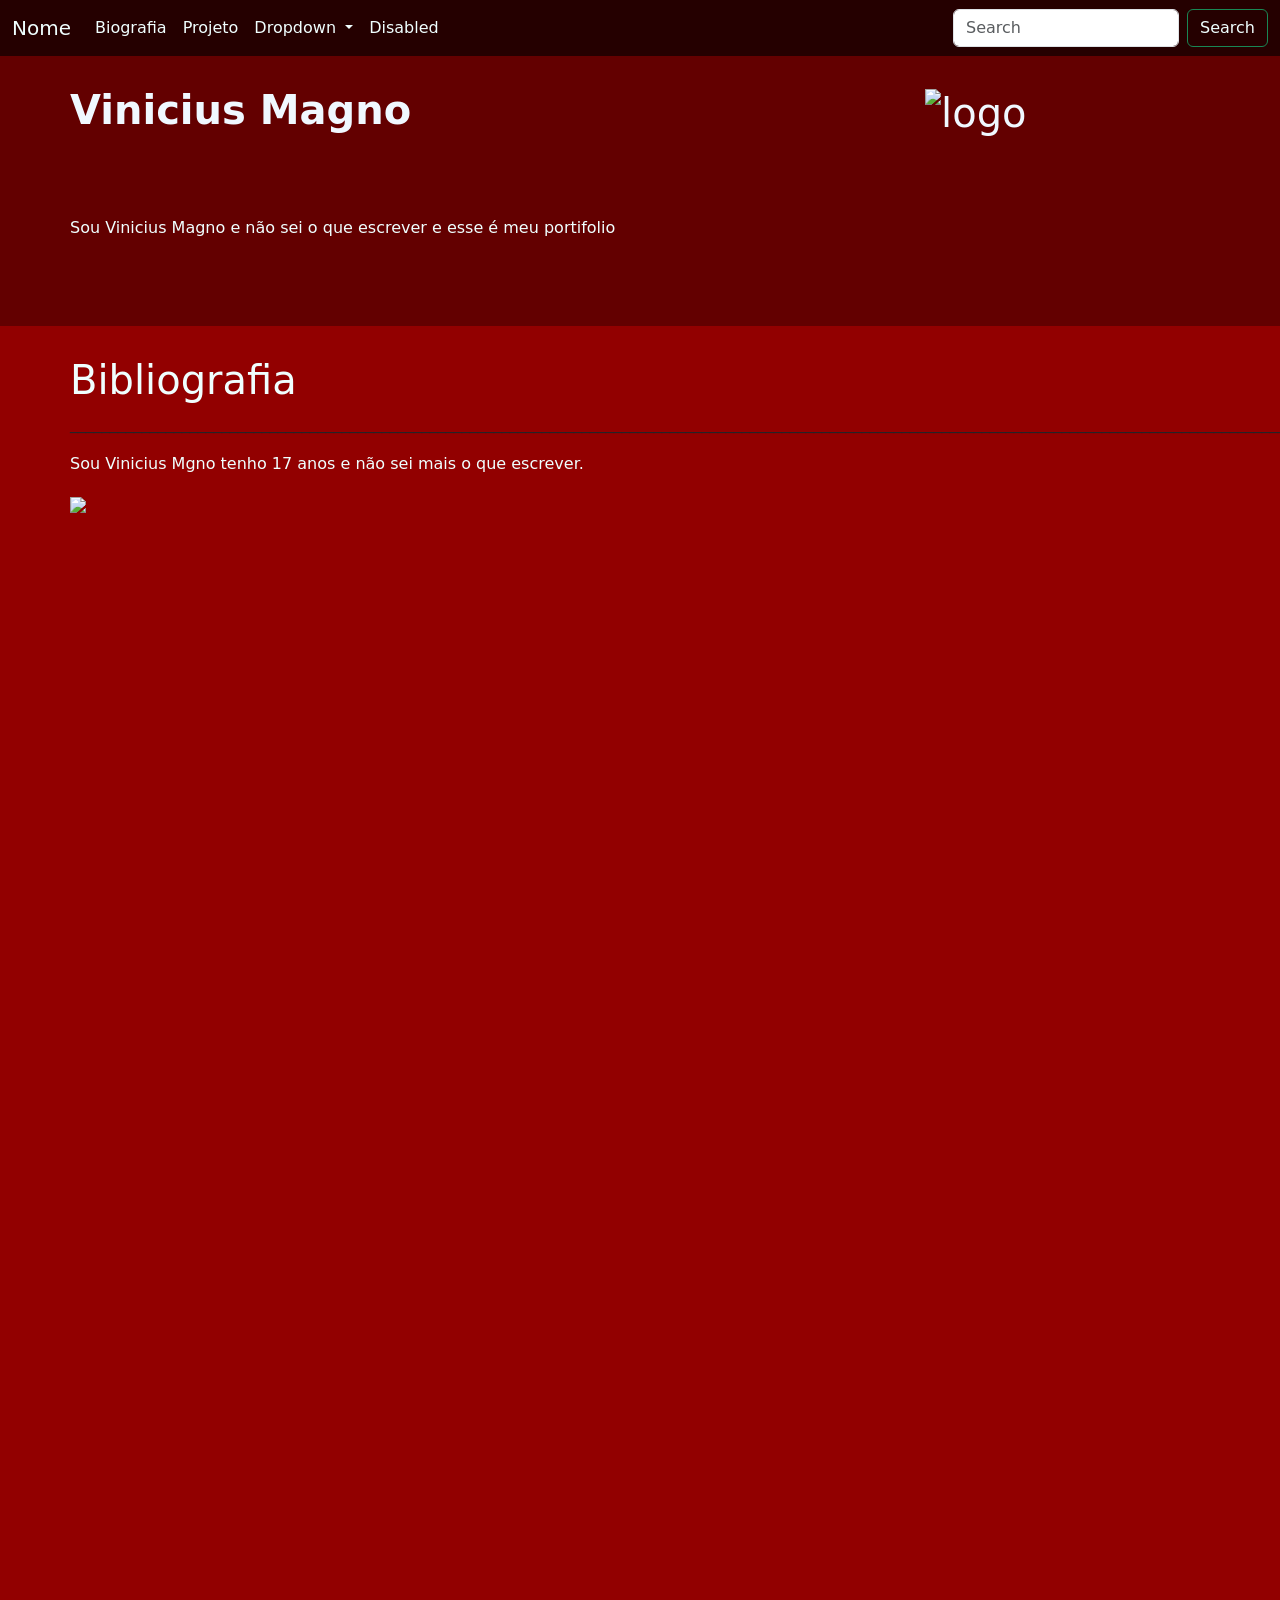
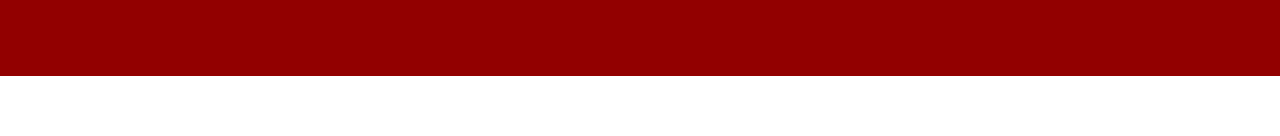
==== meuportifolio.html @ 08328b44 "Add files via upload" ====
<!DOCTYPE html>
<html lang="en">
<head>
    <meta charset="UTF-8">
    <meta name="viewport" content="width=device-width, initial-scale=1.0">
    <title>Portifolio</title>
    <link href="https://cdn.jsdelivr.net/npm/bootstrap@5.3.8/dist/css/bootstrap.min.css" rel="stylesheet"
        integrity="sha384-sRIl4kxILFvY47J16cr9ZwB07vP4J8+LH7qKQnuqkuIAvNWLzeN8tE5YBujZqJLB" crossorigin="anonymous">
    <link rel="stylesheet" href="port.css">
</head>
<nav class="navbar navbar-expand-lg " style="background-color: #250000;">
    <div class="container-fluid">
        <a class="navbar-brand" href="#topo"; style="color: azure;">Nome</a>
        <button class="navbar-toggler" type="button" data-bs-toggle="collapse"
            data-bs-target="#navbarSupportedContent" aria-controls="navbarSupportedContent"
            aria-expanded="false" aria-label="Toggle navigation">
            <span class="navbar-toggler-icon"></span>
        </button>
        <div class="collapse navbar-collapse" id="navbarSupportedContent">
            <ul class="navbar-nav me-auto mb-2 mb-lg-0">
                <li class="nav-item">
                    <a class="nav-link active" aria-current="page" href="#caixa2"; style="color: azure;">Biografia</a>
                </li>
                <li class="nav-item">
                    <a class="nav-link" href="#caixa"; style="color: azure;">Projeto</a>
                </li>
                <li class="nav-item dropdown">
                    <a class="nav-link dropdown-toggle" href="#" role="button" data-bs-toggle="dropdown"
                        aria-expanded="false"; style="color: azure;">
                        Dropdown
                    </a>
                    <ul class="dropdown-menu">
                        <li><a class="dropdown-item" href="#">Action</a></li>
                        <li><a class="dropdown-item" href="#">Another action</a></li>
                        <li>
                            <hr class="dropdown-divider">
                        </li>
                        <li><a class="dropdown-item" href="#">Something else here</a></li>
                    </ul>
                </li>
                <li class="nav-item">
                    <a class="nav-link disabled" aria-disabled="true"; style="color: azure;">Disabled</a>
                </li>
            </ul>
            <form class="d-flex" role="search">
                <input class="form-control me-2" type="search" placeholder="Search" aria-label="Search" />
                <button class="btn btn-outline-success" type="submit"; style="color: azure;">Search</button>
            </form>
        </div>
    </div>
</nav>
<body>
    <div class="caixa">
        <div id="topo" class="topo">    
            <h1 style="color: aliceblue; display: inline;" ><strong > Vinicius Magno </strong> <img src="https://cdn-icons-png.flaticon.com/512/9187/9187604.png" alt="logo" width="400" height="200" style="margin-left: 500px;"></h1>
            <p style="color: azure;">Sou Vinicius Magno e não sei o que escrever e esse é meu portifolio</p>
        </div>
        <div class="content">
        </div>  
        <div id ="caixa2" class="caixa2">
            <h1 style="color: azure;">Bibliografia</h1>
            <p>[base64]</p>
            <p style="color: azure;">Sou Vinicius Mgno tenho 17 anos e não sei mais o que escrever.</p> 
            <img src="https://www.pngall.com/wp-content/uploads/13/Ichigo-Kurosaki-Bleach.png" ><img src="https://th.bing.com/th/id/R.dd72b50552efe6ace7dc2d90f91b38d0?rik=%2ftHd6NddOJv60Q&riu=http%3a%2f%2fwww.pngmart.com%2ffiles%2f11%2fLightning-Transparent-Background.png&ehk=XBr853B8qtCzqDDZO47YdQAxMQVbbk9sT0FR3zvheQI%3d&risl=&pid=ImgRaw&r=0" alt="">
        </div>
    </div>
</body>
</html>
---- port.css ----
.caixa {
    background-color: rgb(238, 255, 0);
    height: 100vh;
    display: grid;
    grid-template-columns: 1fr 2fr;
    grid-template-rows: 1fr 5fr;
}

.topo {
    background-color: rgb(99, 0, 0);
    display: grid;
    grid-row: 1/2;
    grid-column: 1/3;
    height: 30vh;
    padding-top: 30px;
    padding-inline-start: 70px;
    
}

.caixa2 {
    background-color: rgb(146, 0, 0);

    margin: 0px;
    grid-row: 2/3;
    grid-column: 1/3;
    height: 150vh;
    padding-top: 30px;
    padding-inline-start: 70px;
}

.content {

    padding: 30px;
}

.botaomeio {
    background-color: brown;
    align-items: center;
    color: aliceblue;
    padding: 20px;
    padding-left: 15px;
}
.sessao{
    background-color: rgb(119, 119, 119);
    display: grid;
    grid-row: 1/2;
    grid-column: 1/3;
}
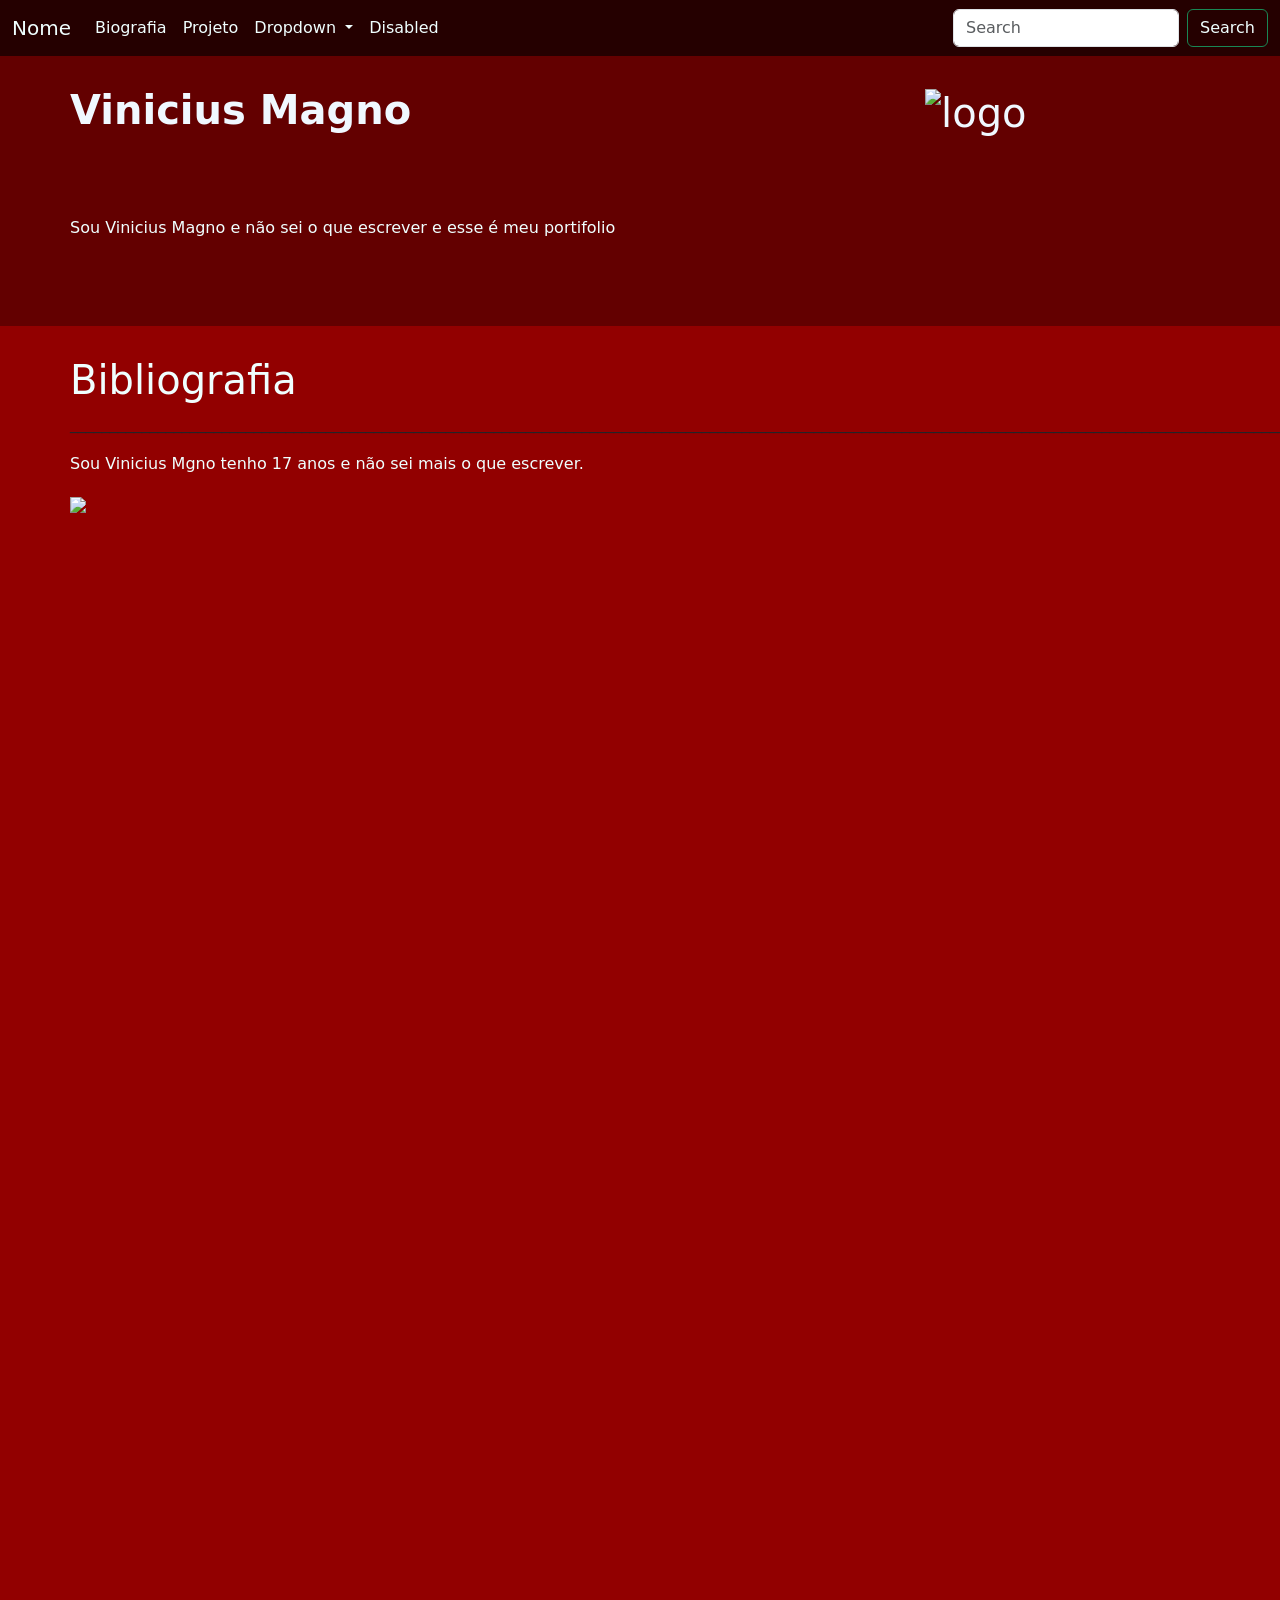
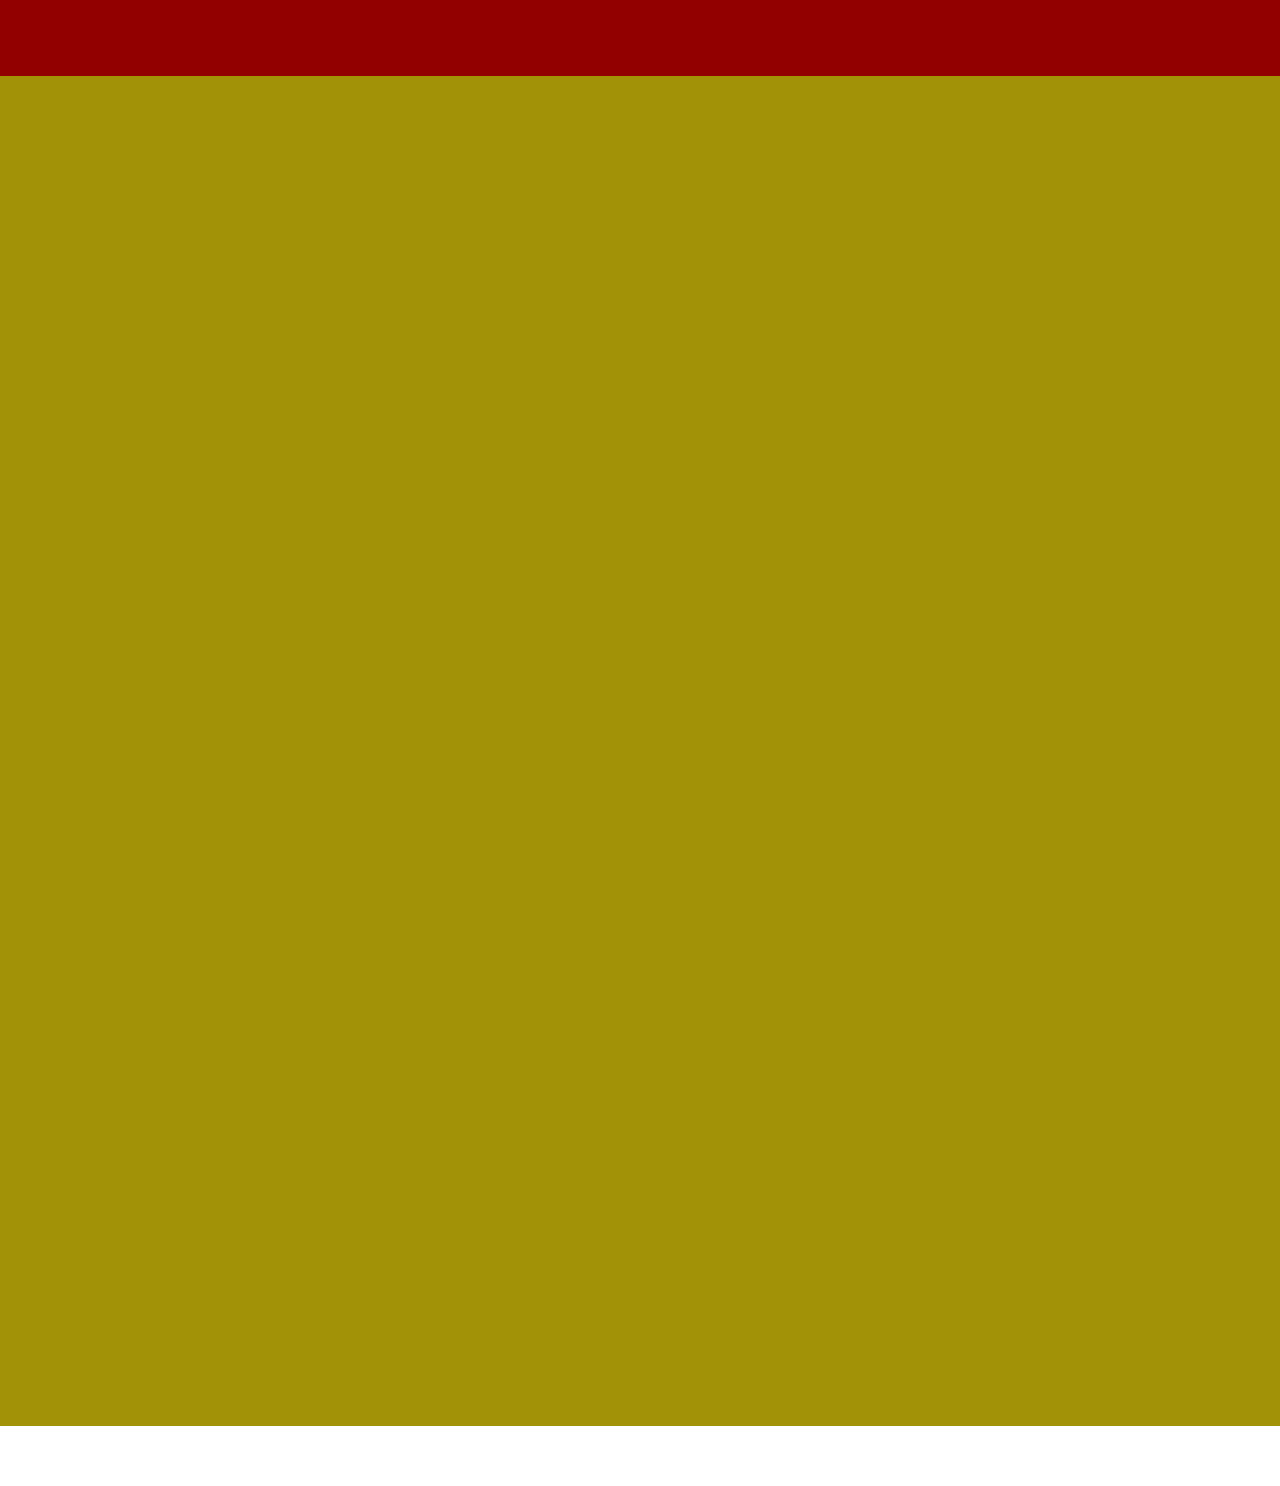
==== commit dc8e449f: "Add files via upload" ====
--- a/meuportifolio.html
+++ b/meuportifolio.html
@@ -63,6 +63,9 @@
             <p style="color: azure;">Sou Vinicius Mgno tenho 17 anos e não sei mais o que escrever.</p> 
             <img src="https://www.pngall.com/wp-content/uploads/13/Ichigo-Kurosaki-Bleach.png" ><img src="https://th.bing.com/th/id/R.dd72b50552efe6ace7dc2d90f91b38d0?rik=%2ftHd6NddOJv60Q&riu=http%3a%2f%2fwww.pngmart.com%2ffiles%2f11%2fLightning-Transparent-Background.png&ehk=XBr853B8qtCzqDDZO47YdQAxMQVbbk9sT0FR3zvheQI%3d&risl=&pid=ImgRaw&r=0" alt="">
         </div>
+        <div class="caixa3">
+        
+        </div>
     </div>
 </body>
 </html>
--- a/port.css
+++ b/port.css
@@ -28,6 +28,16 @@
     padding-inline-start: 70px;
 }
 
+.caixa3 {
+    background-color: rgb(161, 146, 7);
+    margin: 0px;
+    grid-row: 3/4;
+    grid-column: 1/3;
+    height: 150vh;
+    padding-top: 30px;
+    padding-inline-start: 70px;
+}
+
 .content {
 
     padding: 30px;
